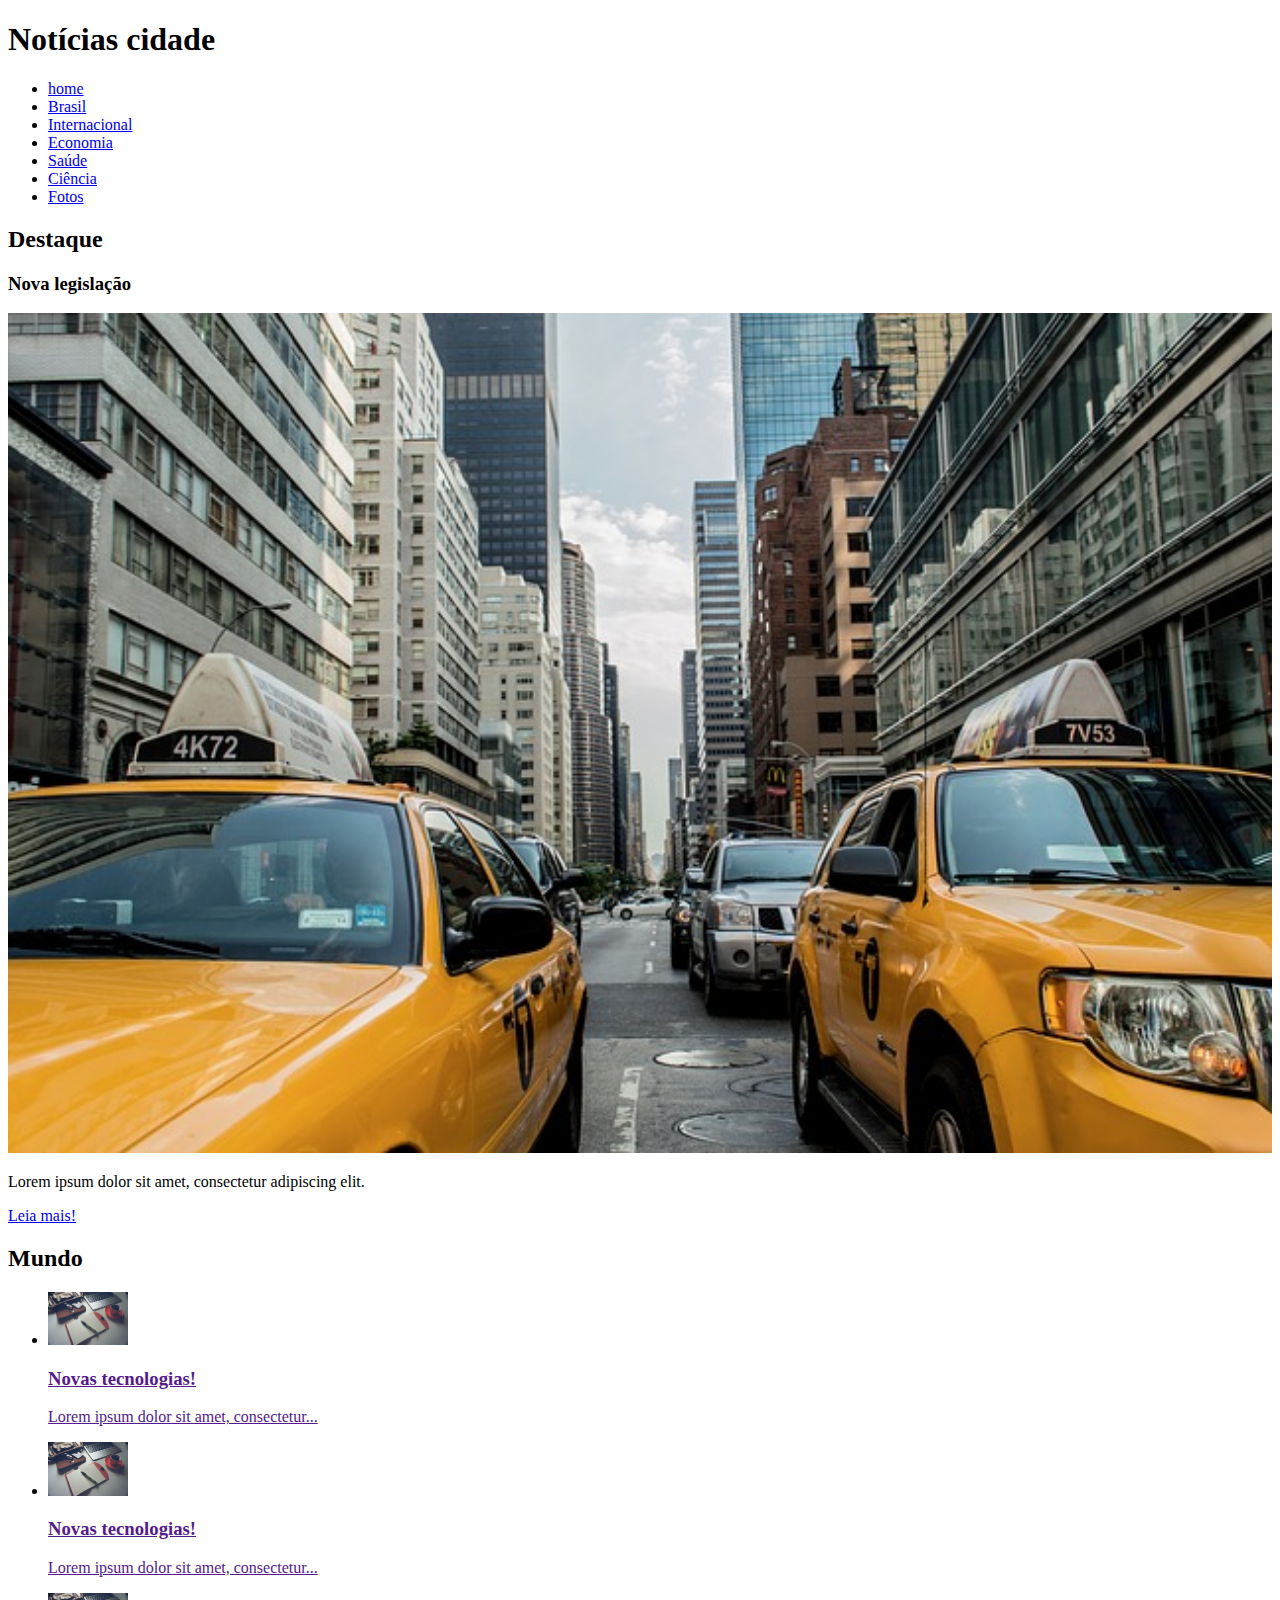
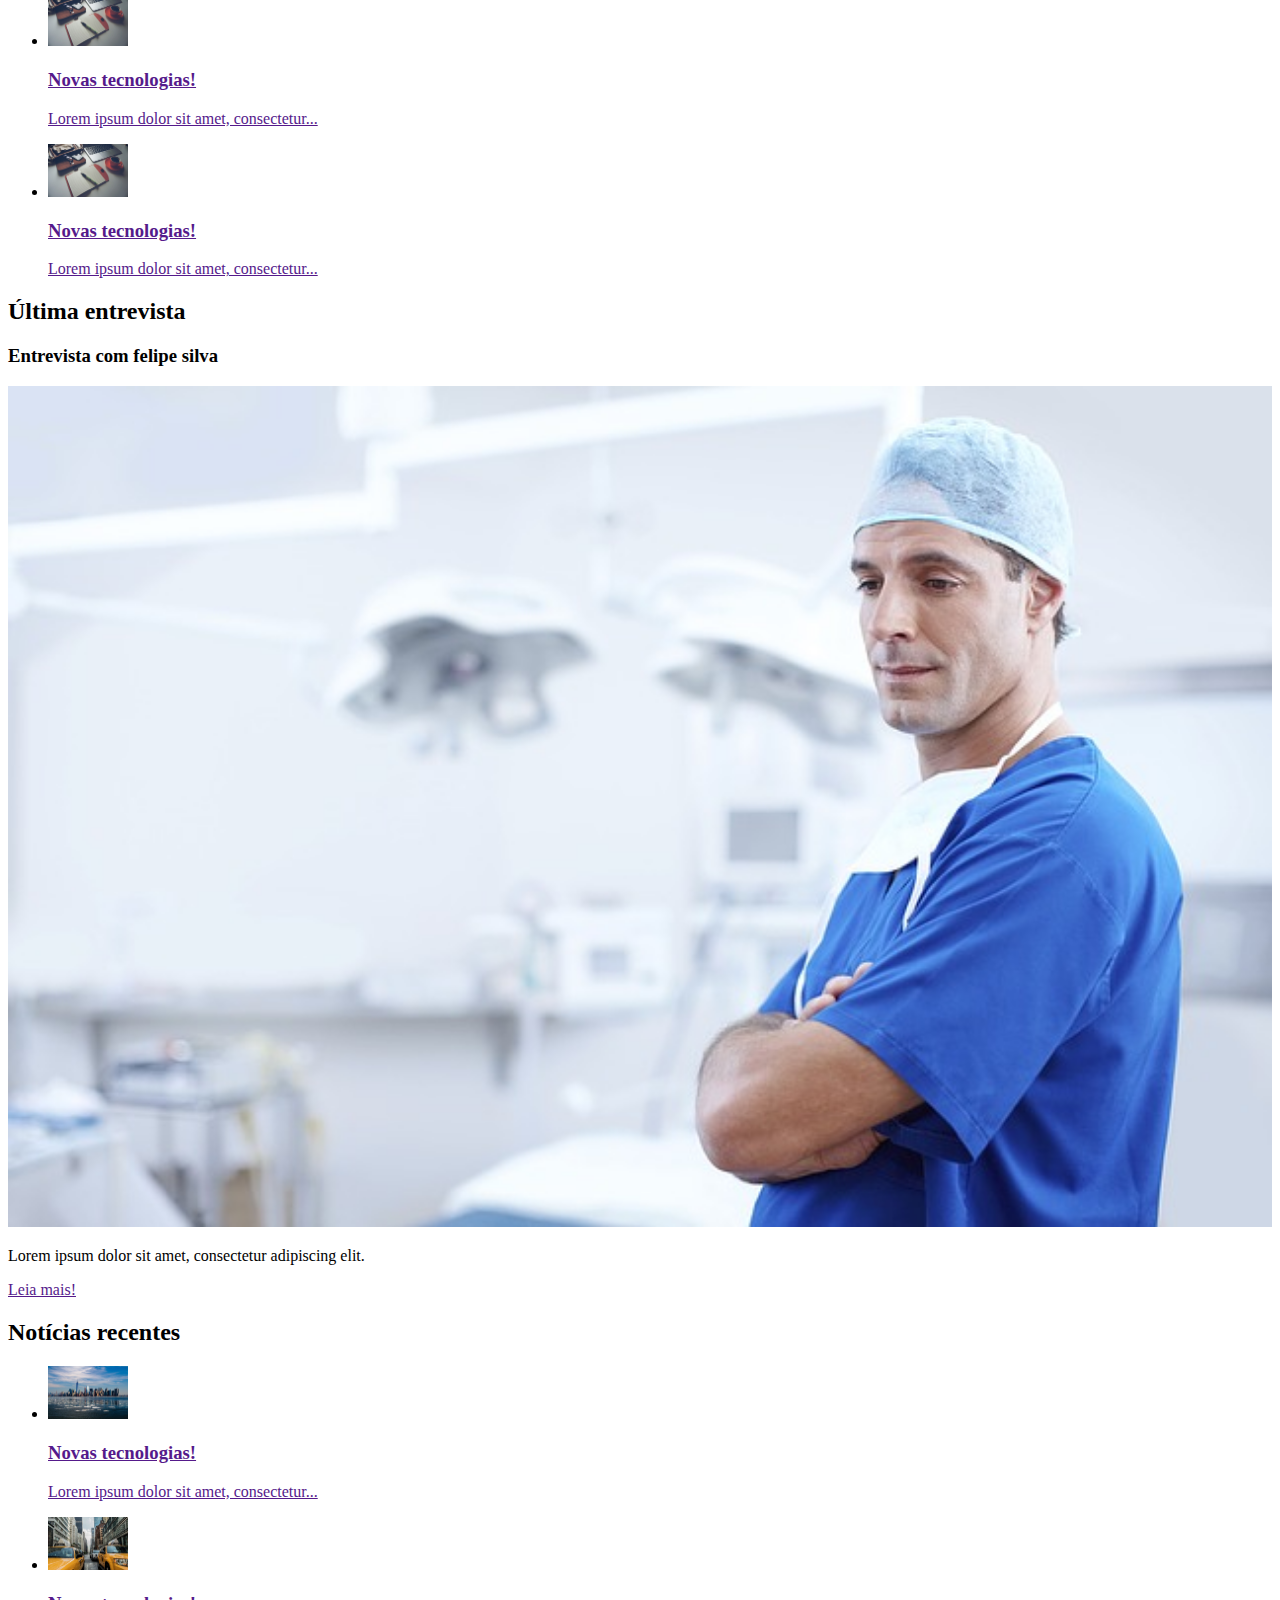
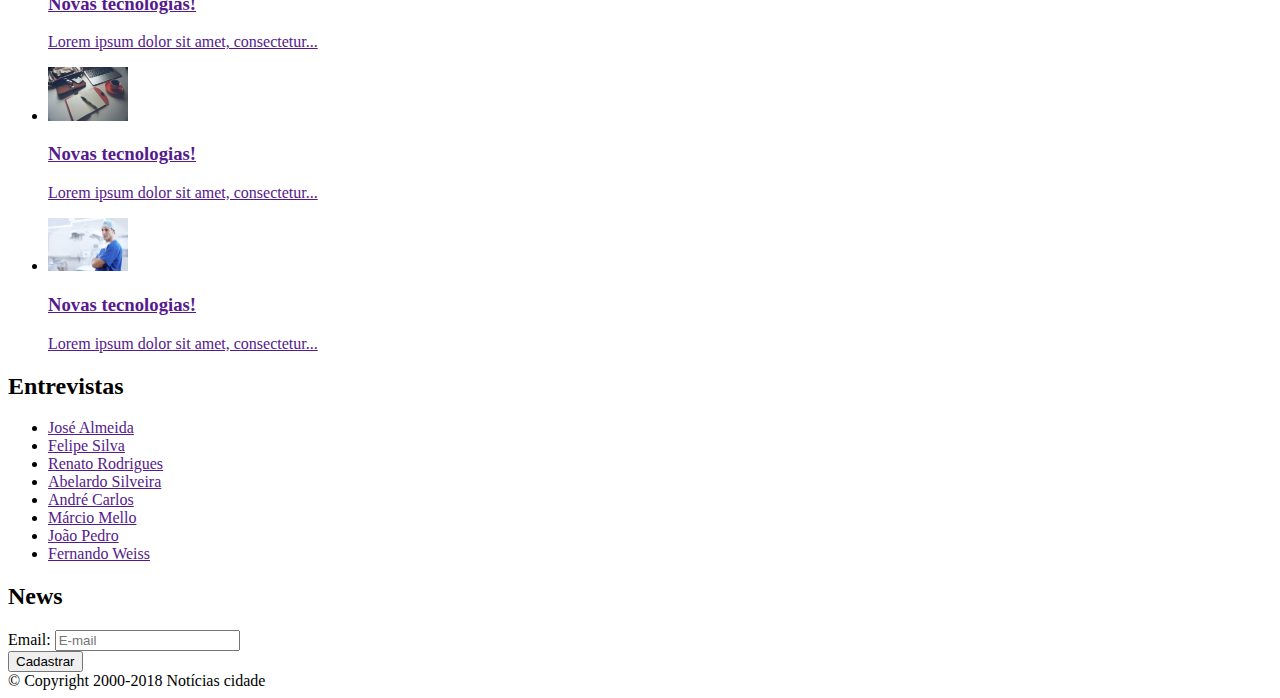
==== index.html @ 33ff7d40 "Projeto-noticias-cidades" ====
<!DOCTYPE html>
<html>
	<head>
		<title>Notícias cidade - Seu site de notícias</title>
		<meta charset="utf-8">

		<!-- Estilo customizado -->
		<link rel="stylesheet" type="text/css" href="css/estilo.css">

	</head>

	<body class="home">

		<!-- Início container -->
		<div id="container">

			<!-- Início topo -->
			<div id="topo">
				<h1 class="logo">Notícias cidade</h1>
				<ul id="navegacao">
					<li class="primeiro">
						<a id="home" href="index.html">home</a>
					</li>
					<li>
						<a id="brasil" href="brasil.html">Brasil</a>
					</li>
					<li>
						<a id="internacional" href="internacional.html">Internacional</a>
					</li>
					<li>
						<a id="economia" href="economia.html">Economia</a>
					</li>
					<li>
						<a id="saude" href="saude.html">Saúde</a>
					</li>
					<li>
						<a id="ciencia" href="ciencia.html">Ciência</a>
					</li>
					<li>
						<a id="fotos" href="fotos.html">Fotos</a>
					</li>
				</ul>
			</div><!-- fim /topo -->

			<!-- Início conteudo -->
			<div id="conteudo">

				<div id="primario">
					
					<div class="caixa destaque">
						<h2>Destaque</h2>
						<div class="caixa-conteudo">

							<h3>Nova legislação</h3>
							<img class="imagem-principal" src="imagens/taxi.jpg" width="100%">
							<p>
								Lorem ipsum dolor sit amet, consectetur adipiscing elit.
							</p>
							<a href="nova-legislacao.html">Leia mais!</a>

						</div>
					</div>

					<div class="caixa">
						<h2>Mundo</h2>
						<div class="caixa-conteudo">

							<ul id="lista-noticias">
								<li>
									<a href="">
										<img src="imagens/tecnologia.jpg" width="80">
										<h3>Novas tecnologias!</h3>
										<p>Lorem ipsum dolor sit amet, consectetur...</p>
									</a>
								</li>
								<li>
									<a href="">
										<img src="imagens/tecnologia.jpg" width="80">
										<h3>Novas tecnologias!</h3>
										<p>Lorem ipsum dolor sit amet, consectetur...</p>
									</a>
								</li>
								<li>
									<a href="">
										<img src="imagens/tecnologia.jpg" width="80">
										<h3>Novas tecnologias!</h3>
										<p>Lorem ipsum dolor sit amet, consectetur...</p>
									</a>
								</li>
								<li>
									<a href="">
										<img src="imagens/tecnologia.jpg" width="80">
										<h3>Novas tecnologias!</h3>
										<p>Lorem ipsum dolor sit amet, consectetur...</p>
									</a>
								</li>
							</ul>

						</div>
					</div>

				</div>

				<div id="secundario">
					
					<div class="caixa entrevista">
						<h2>Última entrevista</h2>
						<div class="caixa-conteudo">
							
							<h3>Entrevista com felipe silva</h3>
							<img class="imagem-principal" src="imagens/doutor.jpg" width="100%">
							<p>
								Lorem ipsum dolor sit amet, consectetur adipiscing elit.
							</p>
							<a href="">Leia mais!</a>

						</div>
					</div>

					<div class="caixa">
						<h2>Notícias recentes</h2>
						<div class="caixa-conteudo">

							<ul id="lista-noticias">
								<li>
									<a href="">
										<img src="imagens/cidade.jpg" width="80">
										<h3>Novas tecnologias!</h3>
										<p>Lorem ipsum dolor sit amet, consectetur...</p>
									</a>
								</li>
								<li>
									<a href="">
										<img src="imagens/taxi.jpg" width="80">
										<h3>Novas tecnologias!</h3>
										<p>Lorem ipsum dolor sit amet, consectetur...</p>
									</a>
								</li>
								<li>
									<a href="">
										<img src="imagens/tecnologia.jpg" width="80">
										<h3>Novas tecnologias!</h3>
										<p>Lorem ipsum dolor sit amet, consectetur...</p>
									</a>
								</li>
								<li>
									<a href="">
										<img src="imagens/doutor.jpg" width="80">
										<h3>Novas tecnologias!</h3>
										<p>Lorem ipsum dolor sit amet, consectetur...</p>
									</a>
								</li>
							</ul>

						</div>
					</div>

				</div>
				
				<!-- Início lateral -->
				<div id="lateral">
					
					<div class="caixa">
						<h2>Entrevistas</h2>
						<div class="caixa-conteudo">
							<ul>
								<li><a href="">José Almeida</a></li>
								<li><a href="">Felipe Silva</a></li>
								<li><a href="">Renato Rodrigues</a></li>
								<li><a href="">Abelardo Silveira</a></li>
								<li><a href="">André Carlos</a></li>
								<li><a href="">Márcio Mello</a></li>
								<li><a href="">João Pedro</a></li>
								<li><a href="">Fernando Weiss</a></li>
							</ul>
						</div>
					</div>

					<div class="caixa">
						<h2>News</h2>
						<div class="caixa-conteudo">
							
							<form>
								<div>
									<label for="email">Email:</label>
									<input type="text" name="email" id="email" placeholder="E-mail">
								</div>
								<div>
									<input class="submit" type="submit" value="Cadastrar" >
								</div>
							</form>

						</div>
					</div>

				</div><!-- fim /lateral -->
				
			</div><!-- fim /conteudo -->

		</div><!-- fim /container -->

		<div id="container-rodape" style="clear: both;">
			<div id="rodape">
				&copy; Copyright 2000-2018 Notícias cidade
			</div>
		</div>

	</body>

</html>
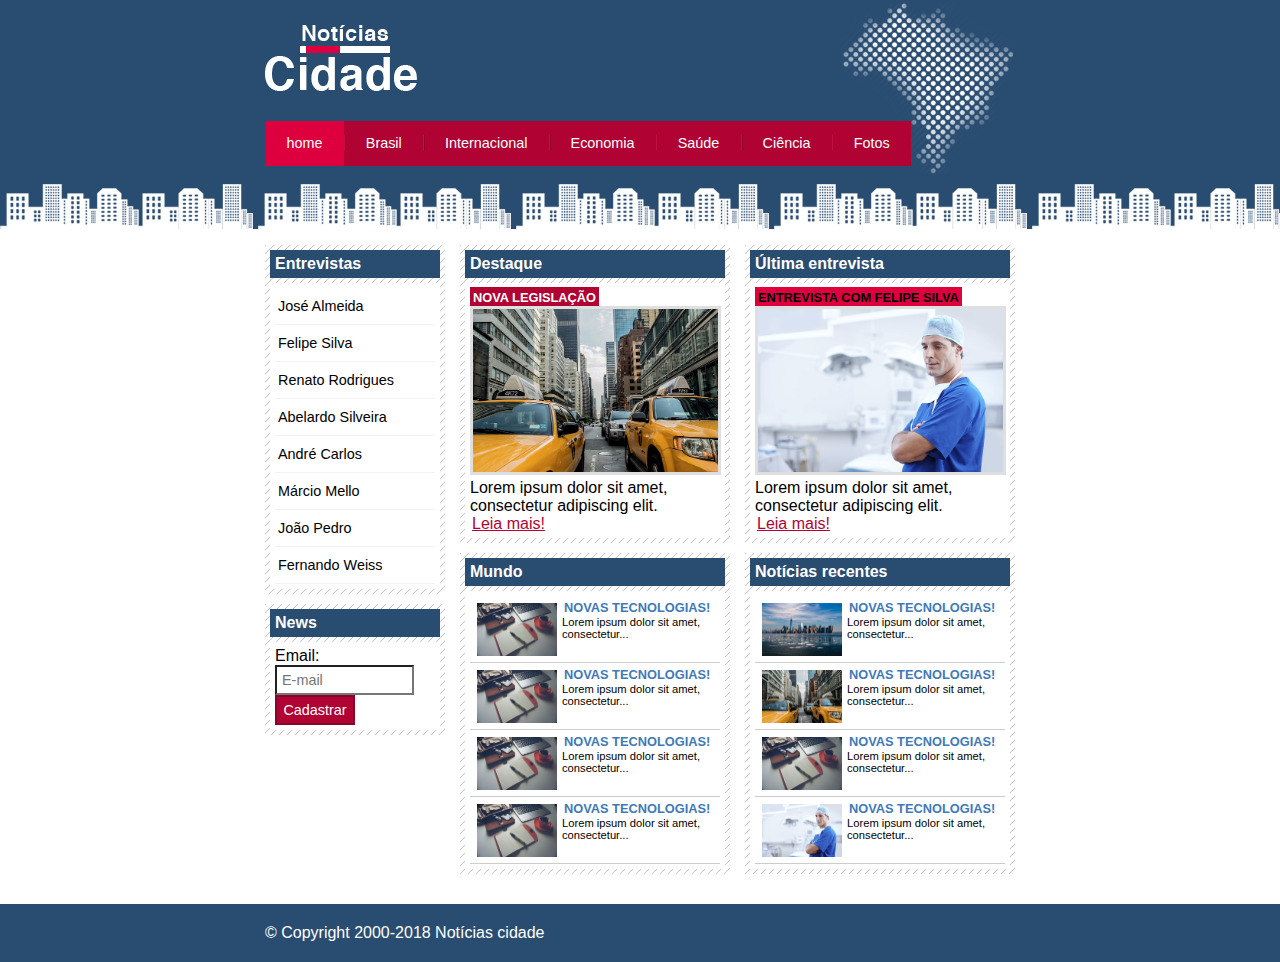
==== commit 47eb73cb: "mudanca no css" ====
--- a/index.html
+++ b/index.html
@@ -5,7 +5,7 @@
 		<meta charset="utf-8">
 
 		<!-- Estilo customizado -->
-		<link rel="stylesheet" type="text/css" href="css/estilo.css">
+		<link rel="stylesheet" type="text/css" href="estilo.css">
 
 	</head>
 
--- a/estilo.css
+++ b/estilo.css
@@ -0,0 +1,261 @@
+/* Estrutura do site
+*/
+* {
+	margin:0;
+	padding:0;
+}
+
+body{
+	font-family: "Trebuchet MS", Helvetica, sans-serif;
+	background: #fff url(../imagens/fundo.png) repeat-x;
+}
+
+#container {
+	width: 750px;
+	margin: 0 auto;
+}
+
+#topo {
+	height: 150px;
+	background: url(../imagens/detalhe-topo.png) no-repeat right top;
+	padding-top: 25px;
+	/*border: 1px solid red;*/
+}
+
+.logo {
+	width: 152px;
+	height: 66px;
+	background: url(../imagens/logo.png) no-repeat center;
+	text-indent: -3000px;
+}
+
+/* Barra de navegação
+*/
+a:link, a:visited {
+	color: #b10333;
+	padding: 2px;
+}
+
+a:hover {
+	color: #e50040;
+}
+
+ul {
+	margin: 0;
+	padding: 0;
+	list-style: none;
+}
+
+#topo ul {
+	margin-top: 30px;
+	background: #b10333;
+	float: left;
+}
+
+#topo ul li {
+	float: left;
+}
+
+#topo ul a {
+	font-size: 0.9em;
+	display: block;
+	padding: 0.5em 1.5em;
+	line-height: 2.1em;
+	text-decoration: none;
+	color: #fff;
+	background: url(../imagens/divisor.png) no-repeat left center;
+}
+
+#topo ul .primeiro a {
+	background: none;
+}
+
+#topo ul a:hover {
+	color: #69001d;
+}
+
+body.home #navegacao a#home,
+body.brasil #navegacao a#brasil, 
+body.internacional #navegacao a#internacional,
+body.fotos #navegacao a#fotos 
+{
+	color: #fff;
+	background: #de003e;
+	cursor: text;
+}
+
+/* Configura layout de três colunas */
+#conteudo {
+	margin-top: 60px;
+	background: #f5f5f5;
+}
+
+#lateral {
+	width: 180px;
+	float: left;
+	margin: 0 0 20px -750px;
+}
+
+#primario {
+	width: 270px;
+	float: left;
+	margin: 0 0 20px 195px ;
+}
+
+#duas-colunas #primario {
+	width: 555px;
+}
+
+#uma-coluna #primario {
+	width: 750px;
+	margin: 0 0 20px 0;
+}
+
+#secundario {
+	width: 270px;
+	float: left;
+	margin: 0 0 20px 15px;
+}
+
+/*Caixa*/
+.caixa {
+	margin: 10px 0;
+	padding: 5px;
+	background: #f3f3f3 url(../imagens/fundo-caixa.png);
+}
+
+h2 {
+	font-size: 1em;
+	background: #294c71;
+	color: #fff;
+	padding: 5px;
+}
+
+.caixa-conteudo {
+	background: #fff;
+	padding: 5px;
+	margin-top: 5px;
+}
+
+/* Formatar menus laterais
+*/
+#lateral ul a {
+	font-size: 0.9em;
+	padding: 3px;
+	display: block;
+	line-height: 30px;
+	color: #000;
+	text-decoration: none;
+	border-bottom: 1px solid #f3f3f3;
+}
+
+#lateral ul a:hover {
+	background: #f9f9f9 url(../imagens/marcador.png) no-repeat left center;
+	padding-left: 20px;
+	color: #a1a1a1;
+}
+
+/* Formatando formulários
+*/
+label {
+	display: block; 
+	cursor: pointer;
+}
+
+input {
+	padding: 5px;
+	width: 125px;
+	font-size: 0.9em;
+	background-color: #fff;
+}
+
+input.submit {
+	width: 80px;
+	color: #fff;
+	background-color: #b10333;
+	border: 2px solid #870529;
+}
+
+/*Formatando imagens*/
+img.imagem-principal {
+	width: 98%;
+	border: 3px solid #dfdfdf;
+}
+
+/* Formatando cabeçalhos */
+h3 {
+	text-transform: uppercase;
+	display: inline;
+	font-size: 0.8em;
+	padding: 3px;
+}
+
+.destaque h3 {
+	background: #b10333;
+	color: #fff;
+}
+
+.entrevista h3 {
+	background: #de003e;
+}
+
+/*Formatando lista de notícias*/
+#lista-noticias li {
+	padding: 2px;
+	border-bottom: 1px solid #ccc; 
+	height: 62px;
+}
+
+#lista-noticias li a img {
+	float: left;
+	margin: 5px;
+}
+
+#lista-noticias li a {
+	text-decoration: none;
+}
+
+#lista-noticias li a h3 {
+	font-size: 0.8em;
+	padding: 0;
+	color: #3e7ab9;
+}
+
+#lista-noticias li a p {
+	font-size: 0.7em;
+	color: #000;
+}
+
+#lista-noticias li:hover {
+	background: #eee;
+	cursor: pointer;
+}
+
+
+/*Rodape*/
+#container-rodape {
+	background: #294c71;
+	padding: 20px;
+}
+
+#rodape {
+	width: 750px;
+	margin: 0 auto;
+	color: #fff;
+}
+
+
+
+
+
+
+
+
+
+
+
+
+
+
+
+
